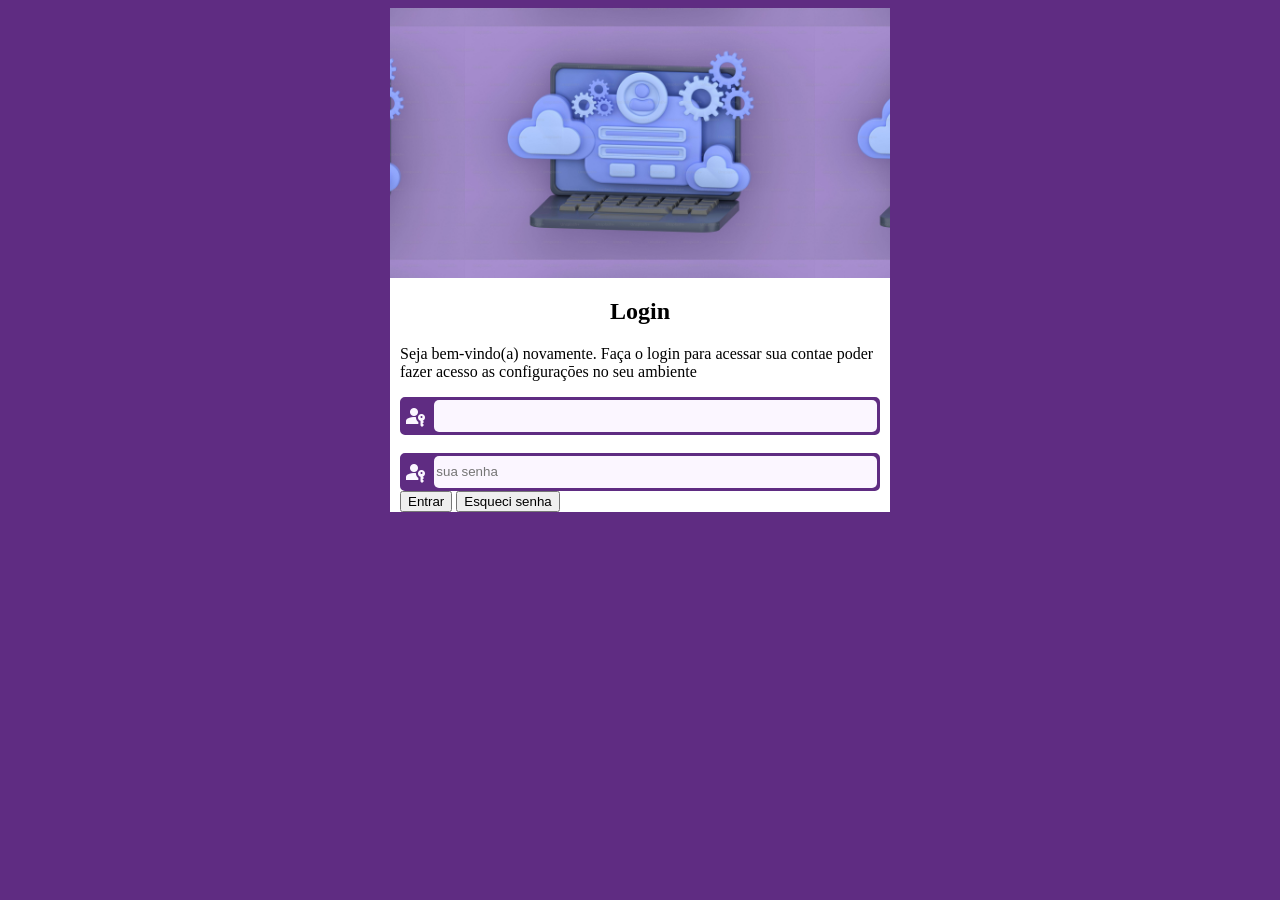
==== index.html @ d44eee43 "cração de aquivo" ====
<!DOCTYPE html>
<html lang="pt-br">
<html>

<head>
  <meta http-equiv="CONTENT-TYPE" content="text/html; charset=UTF-8">
  <title>Login</title>
  <link rel="stylesheet" href="estilo.css">
  <link href="https://fonts.googleapis.com/css2?family=Material+Symbols+Outlined:wght@500&icon_names=favorite,passkey"
    rel="stylesheet" />
</head>
<header>
  <nav>
  </nav>
</header>

<body>
  <main>
    <section id="login">
      <div id="imagem"></div>
      <div id="formulario">
        <h1>Login</h1>
        <p>Seja bem-vindo(a) novamente. Faça o login para acessar sua contae poder fazer acesso as configuraçōes no seu
          ambiente</p>

        <form type="text" action="login.php" method="post"></form>
        <div class="main__div" id="dados">
          <span class="material-symbols-outlined">passkey</span>
          <input class="dados__input" type="email">
        </div><br>
        <div class="main__div" id="dados">
          <span class="material-symbols-outlined">passkey</span>
          <input class="dados__input" type="password" placeholder="sua senha">
        </div>
        <button >Entrar</button>
        <button >Esqueci senha</button>

      </div>
    </section>
  </main>
</body>

</html>
---- estilo.css ----
@charset "utf-8";
/*Paletas de cores
verde: #49a09d
roxo: #5f2c82
*/
:root{
  --CorPriDest--:#5f2c82;
  --CorPriNor--: #fbf6ff;
  --CorSecDest--:#49a09d;
}

#imagem{
  background: url('imagens/fundo2_log.jpg') center center;
  background-size: 70%;
  width: 100%;
  height: 30vh;
}
h1{
  text-align: center;
  font-weight: 900;
}
.main__div{
  border: 3px solid var(--CorPriDest--);
  background-color: var(--CorPriDest--);
  border-radius: 5px;
  /* width: 90%; */
  display: flex;
  place-items: center;
}

@media (max-width:790px){
  .dados__input{
     width: 400px;
  }
  section{
    width: 400px;
    margin: auto;
  }
  #formulario{
     width: 300px;
     margin: auto;
  }
  body{
    margin: auto;

  }
}


@media (min-width:790px){
  .dados__input{
    width: 700px;
  }
}
@media screen and (orientation: landscape){
section{
  width: 500px;
  margin: auto;
  background: white;
}
#formulario{
  margin: 10px;
}
body{
  background: var(--CorPriDest--);
}
}

.dados__input{
  height: 30px;
  background: var(--CorPriNor--);
  border-radius: 5px;
  border: none;
 
}
.material-symbols-outlined{
  background: var(--CorPriDest--);
  color: var(--CorPriNor--);
  width: 50px;
  
}
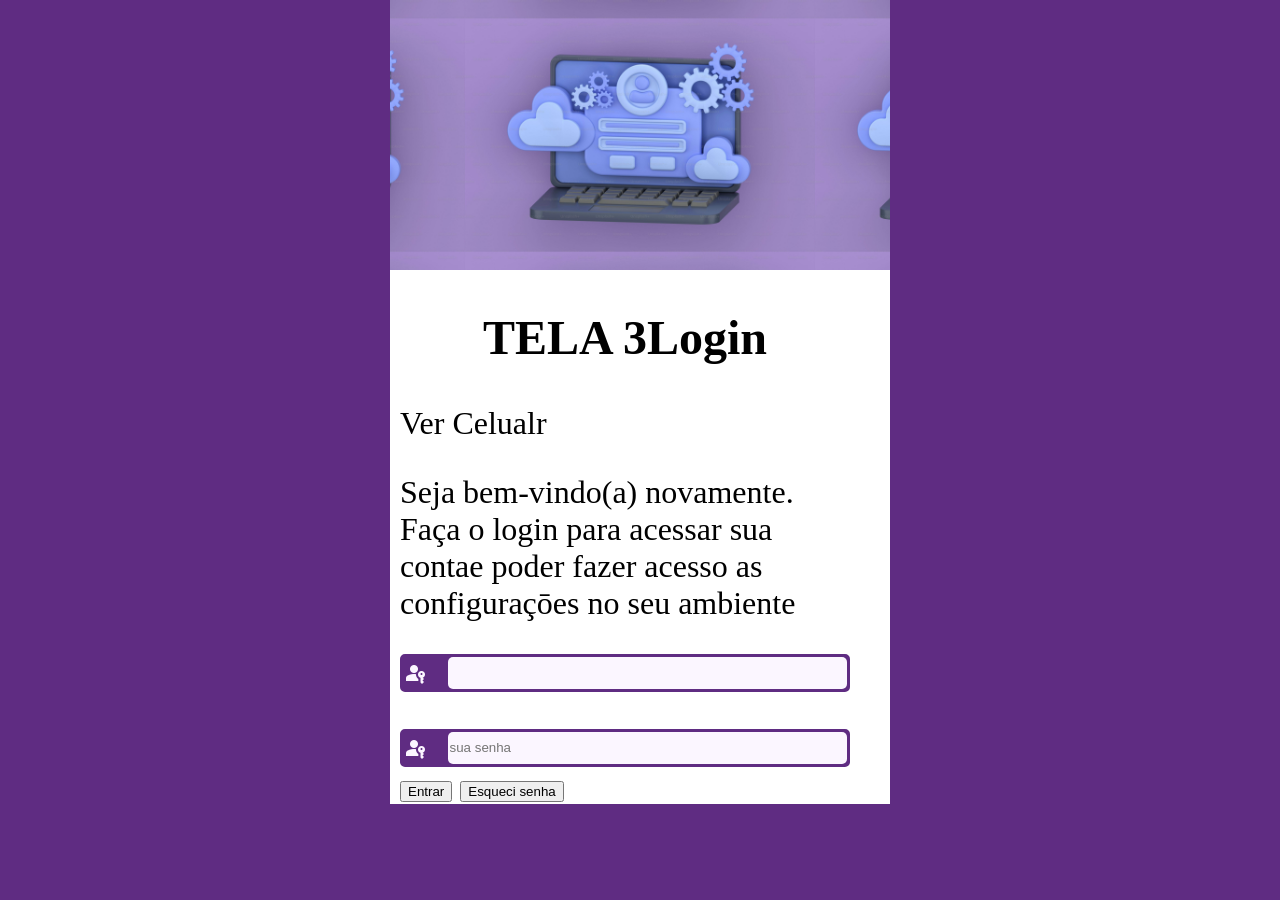
==== commit c4fd092b: "teste versa" ====
--- a/index.html
+++ b/index.html
@@ -20,6 +20,7 @@
       <div id="imagem"></div>
       <div id="formulario">
         <h1>Login</h1>
+        <span>Ver Celualr</span>
         <p>Seja bem-vindo(a) novamente. Faça o login para acessar sua contae poder fazer acesso as configuraçōes no seu
           ambiente</p>
 
--- a/estilo.css
+++ b/estilo.css
@@ -27,39 +27,52 @@
   display: flex;
   place-items: center;
 }
-
-@media (max-width:790px){
+/* tela 1 */
+@media (min-width:790px){
   .dados__input{
-     width: 400px;
+     width: 100%;
+  }
+    
+  h1::before{
+    content:'TELA 1' ;
   }
   section{
-    width: 400px;
+    width: 90%;
     margin: auto;
   }
   #formulario{
-     width: 300px;
+     width: 90%;
      margin: auto;
   }
-  body{
-    margin: auto;
-
+  body, html{
+    margin: 0px;
+    font-size: 2em;
   }
 }
-
-
+/*
+ Tela 2 
 @media (min-width:790px){
   .dados__input{
     width: 700px;
   }
-}
+  h1::before{
+    content:'TELA 2' ;
+  }
+} */
+/* Tela 3 */
 @media screen and (orientation: landscape){
 section{
   width: 500px;
   margin: auto;
   background: white;
 }
+  
+  h1::before{
+    content:'TELA 3' ;
+  }
 #formulario{
   margin: 10px;
+  font-size: 1rem;
 }
 body{
   background: var(--CorPriDest--);
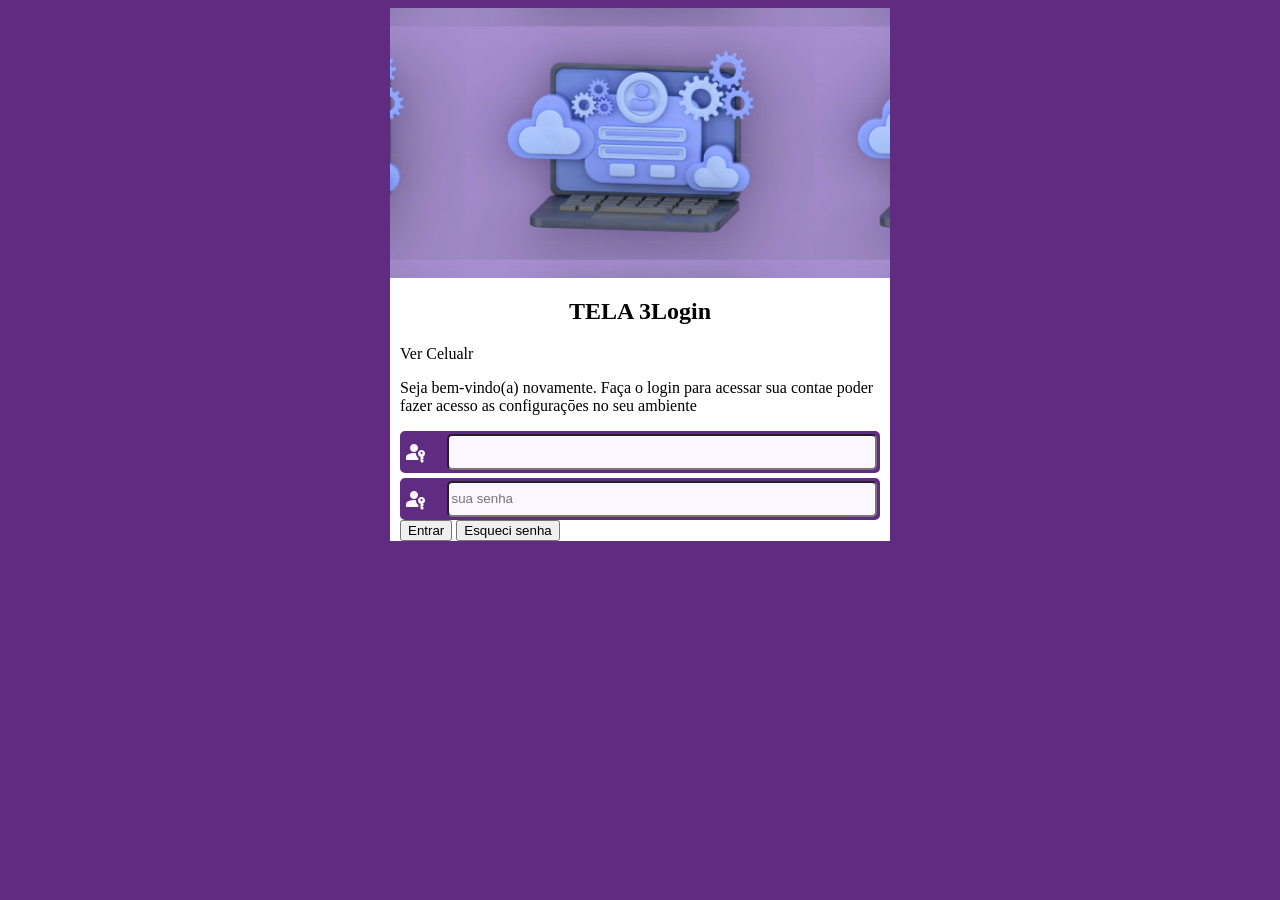
==== commit 5da5c4a8: "rEVISÃO GERAL" ====
--- a/index.html
+++ b/index.html
@@ -3,7 +3,8 @@
 <html>
 
 <head>
-  <meta http-equiv="CONTENT-TYPE" content="text/html; charset=UTF-8">
+  <meta http-equiv="CONTENT-TYPE" content="text/html; charset=UTF-8" >
+  <meta name="viewport" content="width=device-width, initial-scale=1.0">
   <title>Login</title>
   <link rel="stylesheet" href="estilo.css">
   <link href="https://fonts.googleapis.com/css2?family=Material+Symbols+Outlined:wght@500&icon_names=favorite,passkey"
@@ -28,7 +29,7 @@
         <div class="main__div" id="dados">
           <span class="material-symbols-outlined">passkey</span>
           <input class="dados__input" type="email">
-        </div><br>
+        </div>
         <div class="main__div" id="dados">
           <span class="material-symbols-outlined">passkey</span>
           <input class="dados__input" type="password" placeholder="sua senha">
--- a/estilo.css
+++ b/estilo.css
@@ -23,21 +23,33 @@
   border: 3px solid var(--CorPriDest--);
   background-color: var(--CorPriDest--);
   border-radius: 5px;
-  /* width: 90%; */
   display: flex;
   place-items: center;
+  margin-top: 5px;
 }
+
+.dados__input{
+  height: 30px;
+  background: var(--CorPriNor--);
+  border-radius: 5px;
+  width: 100%;
+ 
+}
+.material-symbols-outlined{
+  background: var(--CorPriDest--);
+  color: var(--CorPriNor--);
+  width: 50px;
+}
+
+/* RESPONSIVIDADE */
 /* tela 1 */
-@media (min-width:790px){
-  .dados__input{
-     width: 100%;
-  }
-    
+@media (max-width:790px){
+   
   h1::before{
     content:'TELA 1' ;
   }
   section{
-    width: 90%;
+    width: 100%;
     margin: auto;
   }
   #formulario{
@@ -46,19 +58,10 @@
   }
   body, html{
     margin: 0px;
-    font-size: 2em;
+    font-size: 1.1em;
   }
 }
-/*
- Tela 2 
-@media (min-width:790px){
-  .dados__input{
-    width: 700px;
-  }
-  h1::before{
-    content:'TELA 2' ;
-  }
-} */
+
 /* Tela 3 */
 @media screen and (orientation: landscape){
 section{
@@ -74,24 +77,13 @@
   margin: 10px;
   font-size: 1rem;
 }
+
 body{
   background: var(--CorPriDest--);
 }
 }
 
-.dados__input{
-  height: 30px;
-  background: var(--CorPriNor--);
-  border-radius: 5px;
-  border: none;
- 
-}
-.material-symbols-outlined{
-  background: var(--CorPriDest--);
-  color: var(--CorPriNor--);
-  width: 50px;
-  
-}
 
 
 
+
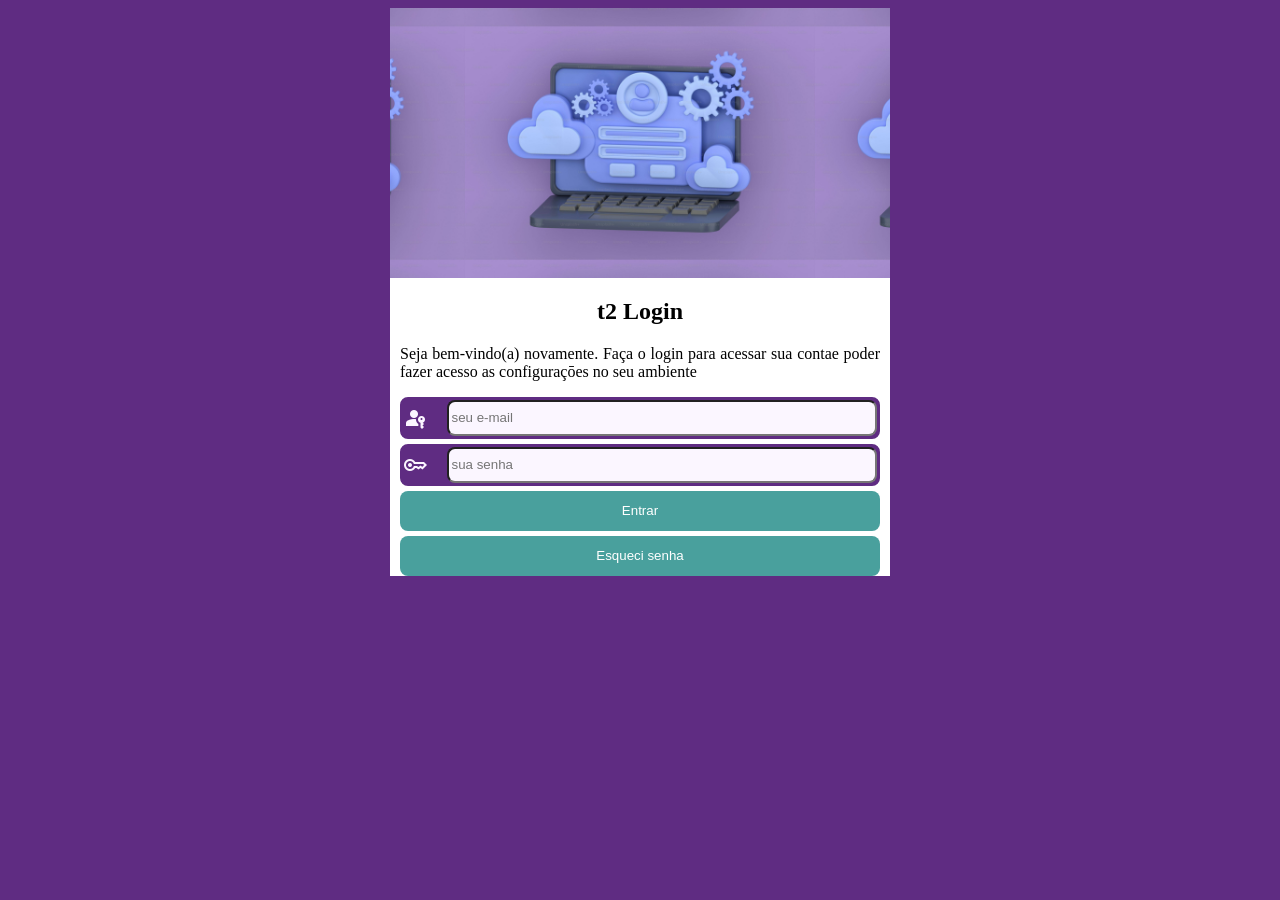
==== commit 98a9e228: "Quase indo" ====
--- a/index.html
+++ b/index.html
@@ -7,7 +7,7 @@
   <meta name="viewport" content="width=device-width, initial-scale=1.0">
   <title>Login</title>
   <link rel="stylesheet" href="estilo.css">
-  <link href="https://fonts.googleapis.com/css2?family=Material+Symbols+Outlined:wght@500&icon_names=favorite,passkey"
+  <link href="https://fonts.googleapis.com/css2?family=Material+Symbols+Outlined:wght@600&icon_names=key,passkey"
     rel="stylesheet" />
 </head>
 <header>
@@ -21,21 +21,25 @@
       <div id="imagem"></div>
       <div id="formulario">
         <h1>Login</h1>
-        <span>Ver Celualr</span>
+      
         <p>Seja bem-vindo(a) novamente. Faça o login para acessar sua contae poder fazer acesso as configuraçōes no seu
           ambiente</p>
 
         <form type="text" action="login.php" method="post"></form>
-        <div class="main__div" id="dados">
+        <div class="main__div" >
           <span class="material-symbols-outlined">passkey</span>
-          <input class="dados__input" type="email">
+          <input class="dados__input" type="email" placeholder="seu e-mail">
         </div>
-        <div class="main__div" id="dados">
-          <span class="material-symbols-outlined">passkey</span>
+        <div class="main__div" >
+          <span class="material-symbols-outlined">key</span>
           <input class="dados__input" type="password" placeholder="sua senha">
         </div>
-        <button >Entrar</button>
-        <button >Esqueci senha</button>
+        <div>
+          <button class="main__button">Entrar</button>
+        </div>
+        <div>
+          <button class="main__button">Esqueci senha</button>
+        </div>
 
       </div>
     </section>
--- a/estilo.css
+++ b/estilo.css
@@ -19,10 +19,13 @@
   text-align: center;
   font-weight: 900;
 }
+p{
+  text-align: justify;
+}
 .main__div{
   border: 3px solid var(--CorPriDest--);
   background-color: var(--CorPriDest--);
-  border-radius: 5px;
+  border-radius: 8px;
   display: flex;
   place-items: center;
   margin-top: 5px;
@@ -31,7 +34,7 @@
 .dados__input{
   height: 30px;
   background: var(--CorPriNor--);
-  border-radius: 5px;
+  border-radius: 8px;
   width: 100%;
  
 }
@@ -41,12 +44,22 @@
   width: 50px;
 }
 
+.main__button{
+  width: 100%;
+  margin-top: 5px;
+  height: 40px;
+  background: var(--CorSecDest--);
+  border: none;
+  border-radius: 8px;
+  color: white;
+}
+
 /* RESPONSIVIDADE */
 /* tela 1 */
 @media (max-width:790px){
    
   h1::before{
-    content:'TELA 1' ;
+    content:'t1 ' ;
   }
   section{
     width: 100%;
@@ -71,7 +84,7 @@
 }
   
   h1::before{
-    content:'TELA 3' ;
+    content:'t2 ' ;
   }
 #formulario{
   margin: 10px;
